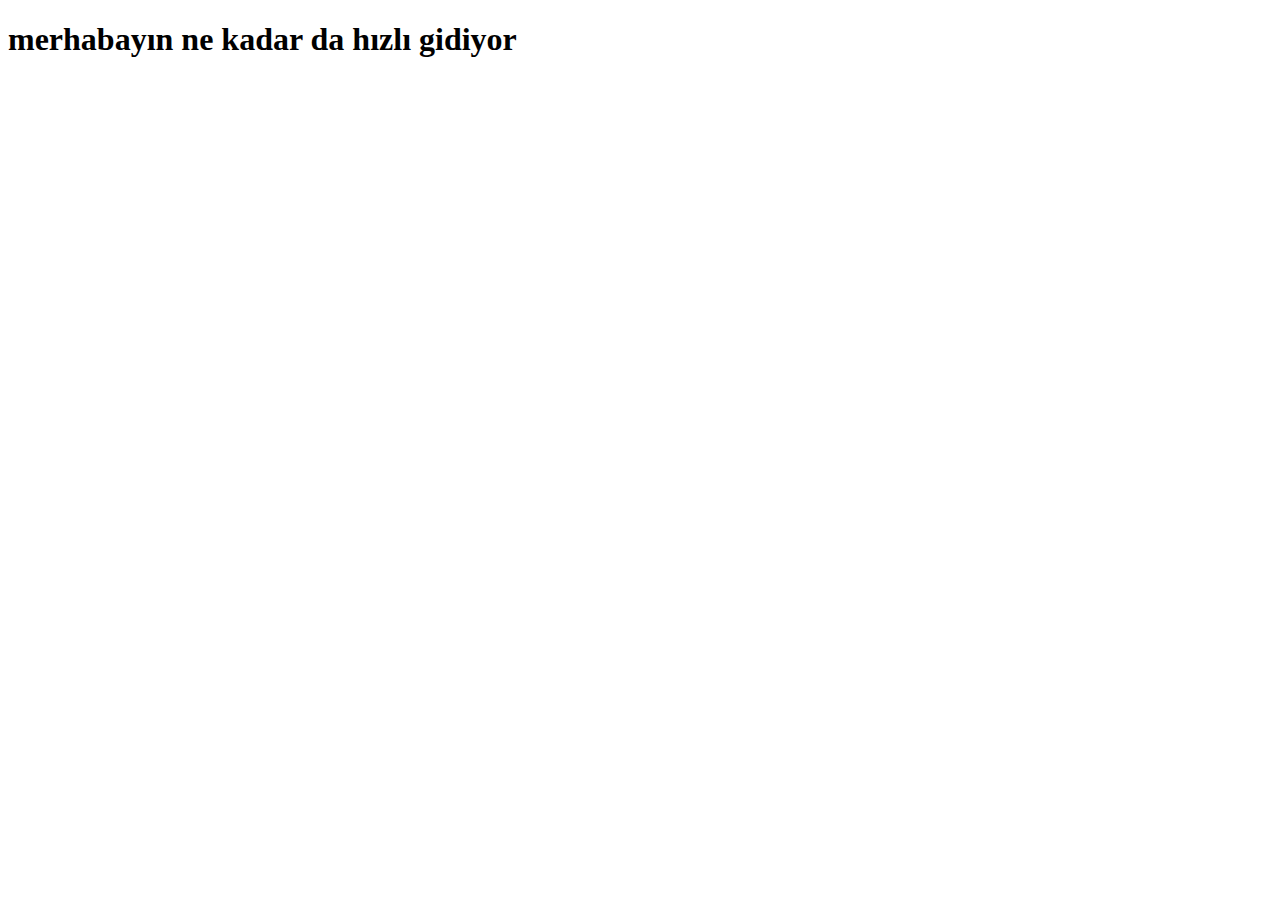
==== JavaScript/index.html @ 9d042c89 "CSS+Java" ====
<!DOCTYPE html>
<html lang="en">
<head>
    <meta charset="UTF-8">
    <meta http-equiv="X-UA-Compatible" content="IE=edge">
    <meta name="viewport" content="width=device-width, initial-scale=1.0">
    <title>JavaScript Tutorial</title>
</head>
<body>
    <h1>merhabayın  ne kadar da hızlı gidiyor</h1>
    <script src="index.js"></script>
</body>
</html>
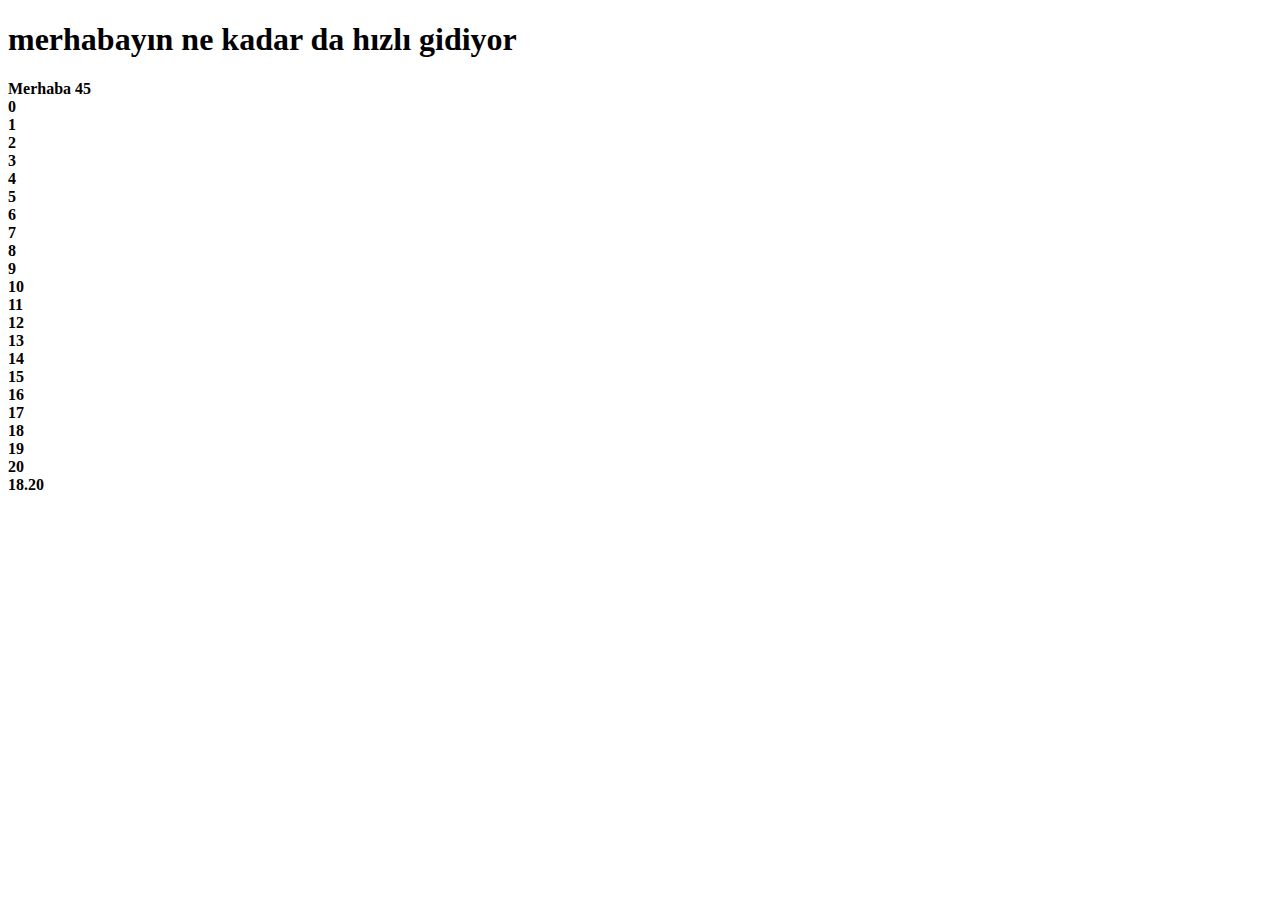
==== commit aed12ecc: "JS" ====
--- a/JavaScript/index.html
+++ b/JavaScript/index.html
@@ -12,4 +12,5 @@
     <h1>merhabayın  ne kadar da hızlı gidiyor</h1>
     <script src="index.js"></script>
 </body>
-</html>+</html>
+18.20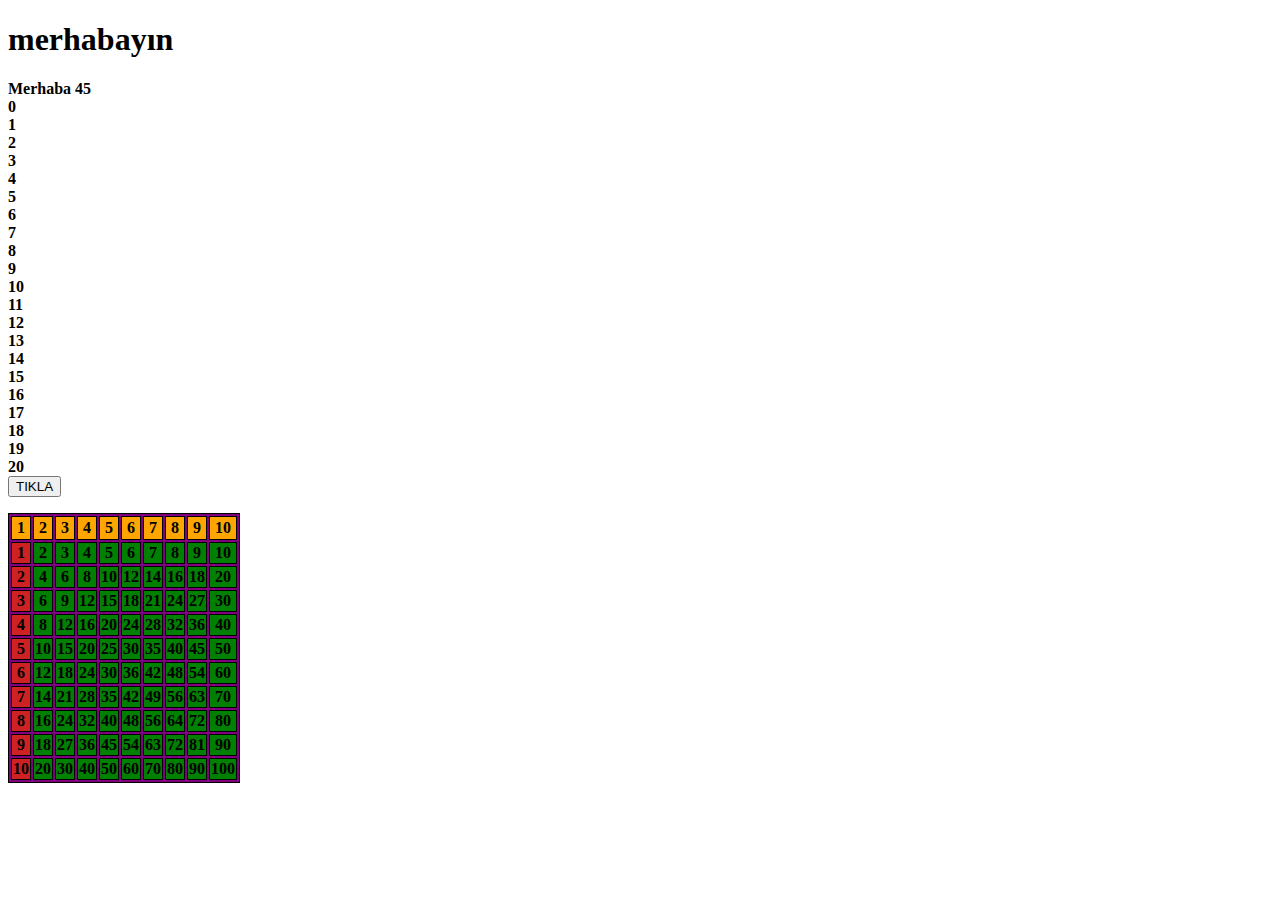
==== commit 8657d0ea: "JS" ====
--- a/JavaScript/index.html
+++ b/JavaScript/index.html
@@ -9,8 +9,58 @@
     <title>JavaScript Tutorial</title>
 </head>
 <body>
-    <h1>merhabayın  ne kadar da hızlı gidiyor</h1>
+    <h1>merhabayın </h1>
     <script src="index.js"></script>
+    <script src="sadi-tutorial.js">  </script>
+    <button onclick=' document.getElementById("mesaj").innerHTML="merhaba" '> TIKLA </button>
+    <p id="mesaj"></p>
+
+    <style>
+         table, th, td{
+            background-color: purple;
+            border: 1px solid black;
+            text-align: center;
+           
+        }
+        td{
+            width: auto;
+            background-color: green;
+        }
+        th{
+            background-color: orange;
+            height: 20px;
+        }
+        td:nth-child(1){
+            background-color: rgb(206, 33, 33);
+        }
+
+    </style>
+
+    <table>
+        <thead >
+            <tr >
+                <script> 
+                    for(i =1; i<=10;i++)
+                        document.write( "<th>" + i + "</th>") ;
+                </script>
+            </tr>
+        </thead>
+        <tbody>
+            <script>
+                for(j =1; j<=10;j++){
+                    document.write("<tr>");
+                        for(k=1;k<=10;k++){
+                            document.write( "<td>" + j*k + "</td>") ;
+                        }
+                    document.write("</tr> ");
+                    
+                }
+            </script>
+
+        </tbody>
+    
+    </table>
+
+
 </body>
 </html>
-18.20